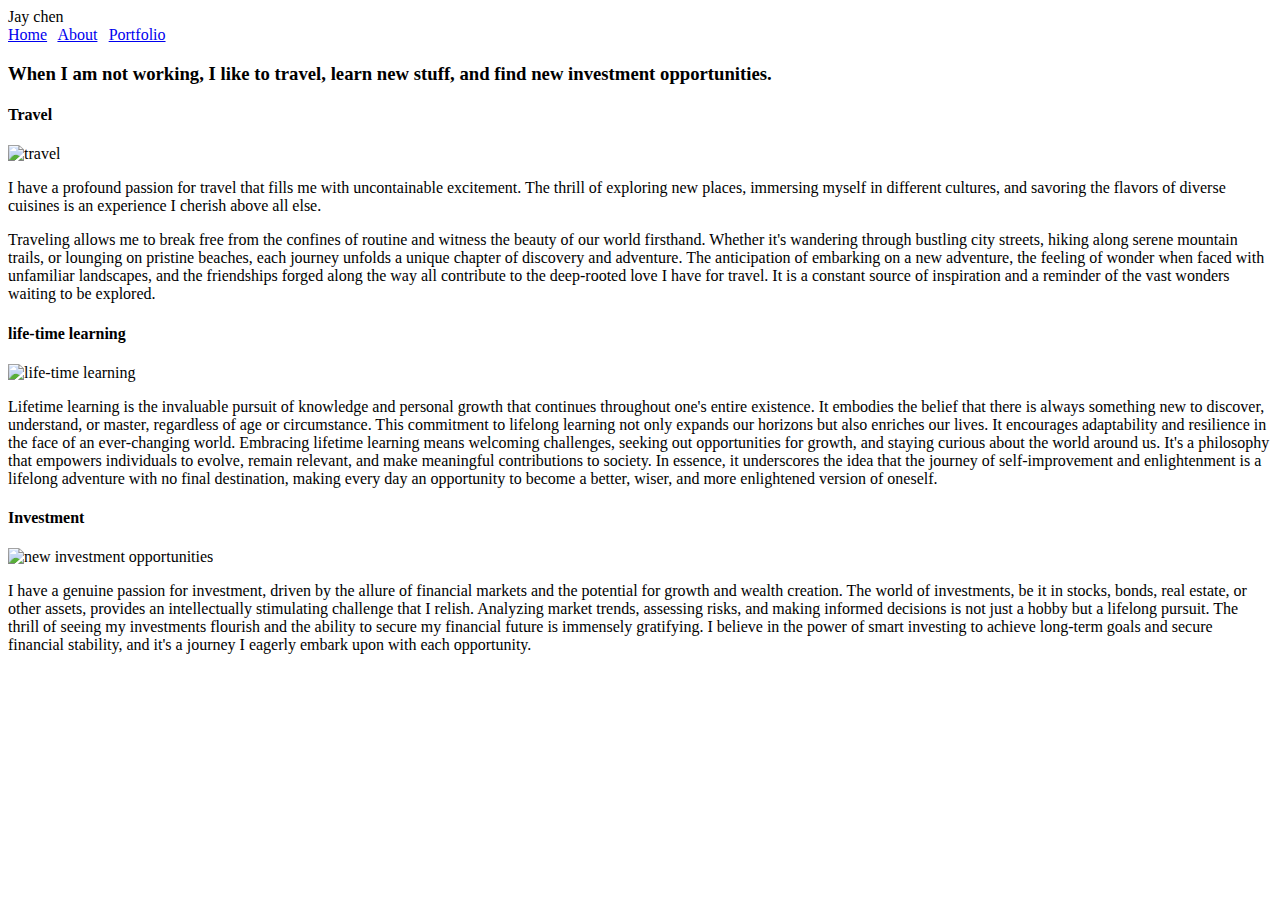
==== block04/personalweb1/about.html @ a8d2bb7e "new doc" ====
<!DOCTYPE html>
<html lang="en">

<head>
    <meta charset="UTF-8">
    <meta name="viewport" content="width=device-width, initial-scale=1.0">
    <link rel="stylesheet" href="/git-workflow01/block04/personalweb1/style.css">
    </link>
    <script src="/git-workflow01/block04/personalweb1/javascript.js"></script>
    <title>Jay Chen</title>
</head>

<body>
    <div class="title">
        <div class="subtitle">
            Jay chen
        </div>
        <div class="subtitle">
            <nav style="color: white;">
                <a href="/git-workflow01/block04/personalweb1/index.html">Home</a> |
                <a href="/git-workflow01/block04/personalweb1/about.html">About</a> |
                <a href="/git-workflow01/block04/personalweb1/portfolio.html">Portfolio</a> |
            </nav>
        </div>
    </div>
    <div>
        <div id="about">
            <h3>
                When I am not working, I like to travel, learn new stuff, and find new investment opportunities.
            </h3>
        </div>
        <h4 class="t2">Travel</h4>
        <div>

            <img class="picture_right"  src="/git-workflow01/block04/personalweb1/travel.png" alt="travel" />
            
            <P>
                I have a profound passion for travel that fills me with uncontainable excitement. The thrill of
                exploring new places, immersing myself in different cultures, and savoring the flavors of diverse
                cuisines is an experience I cherish above all else.
            </P>
            <p>
                Traveling allows me to break free from the confines
                of routine and witness the beauty of our world firsthand. Whether it's wandering through bustling
                city
                streets, hiking along serene mountain trails, or lounging on pristine beaches, each journey unfolds
                a
                unique chapter of discovery and adventure. The anticipation of embarking on a new adventure, the
                feeling
                of wonder when faced with unfamiliar landscapes, and the friendships forged along the way all
                contribute
                to the deep-rooted love I have for travel. It is a constant source of inspiration and a reminder of
                the
                vast wonders waiting to be explored.
            </P>
        </div>
        <h4 class="t2">life-time learning</h4>
        <div>
            <img class="picture_left" src="/git-workflow01/block04/personalweb1/book.png" alt="life-time learning" />
            <P>
                Lifetime learning is the invaluable pursuit of knowledge and personal growth that continues throughout
                one's entire existence. It embodies the belief that there is always something new to discover,
                understand, or master, regardless of age or circumstance. This commitment to lifelong learning not only
                expands our horizons but also enriches our lives. It encourages adaptability and resilience in the face
                of an ever-changing world. Embracing lifetime learning means welcoming challenges, seeking out
                opportunities for growth, and staying curious about the world around us. It's a philosophy that empowers
                individuals to evolve, remain relevant, and make meaningful contributions to society. In essence, it
                underscores the idea that the journey of self-improvement and enlightenment is a lifelong adventure with
                no final destination, making every day an opportunity to become a better, wiser, and more enlightened
                version of oneself.
            </P>
        </div>
        <h4 class="t2">Investment</h4>
        <div>
            <img class="picture_right" src="/git-workflow01/block04/personalweb1/invest.png" alt="new investment opportunities" />
            <P>
                I have a genuine passion for investment, driven by the allure of financial markets and the potential for
                growth and wealth creation. The world of investments, be it in stocks, bonds, real estate, or other
                assets, provides an intellectually stimulating challenge that I relish. Analyzing market trends,
                assessing risks, and making informed decisions is not just a hobby but a lifelong pursuit. The thrill of
                seeing my investments flourish and the ability to secure my financial future is immensely gratifying. I
                believe in the power of smart investing to achieve long-term goals and secure financial stability, and
                it's a journey I eagerly embark upon with each opportunity.
            </P>
        </div>

    </div>
</body>

</html>
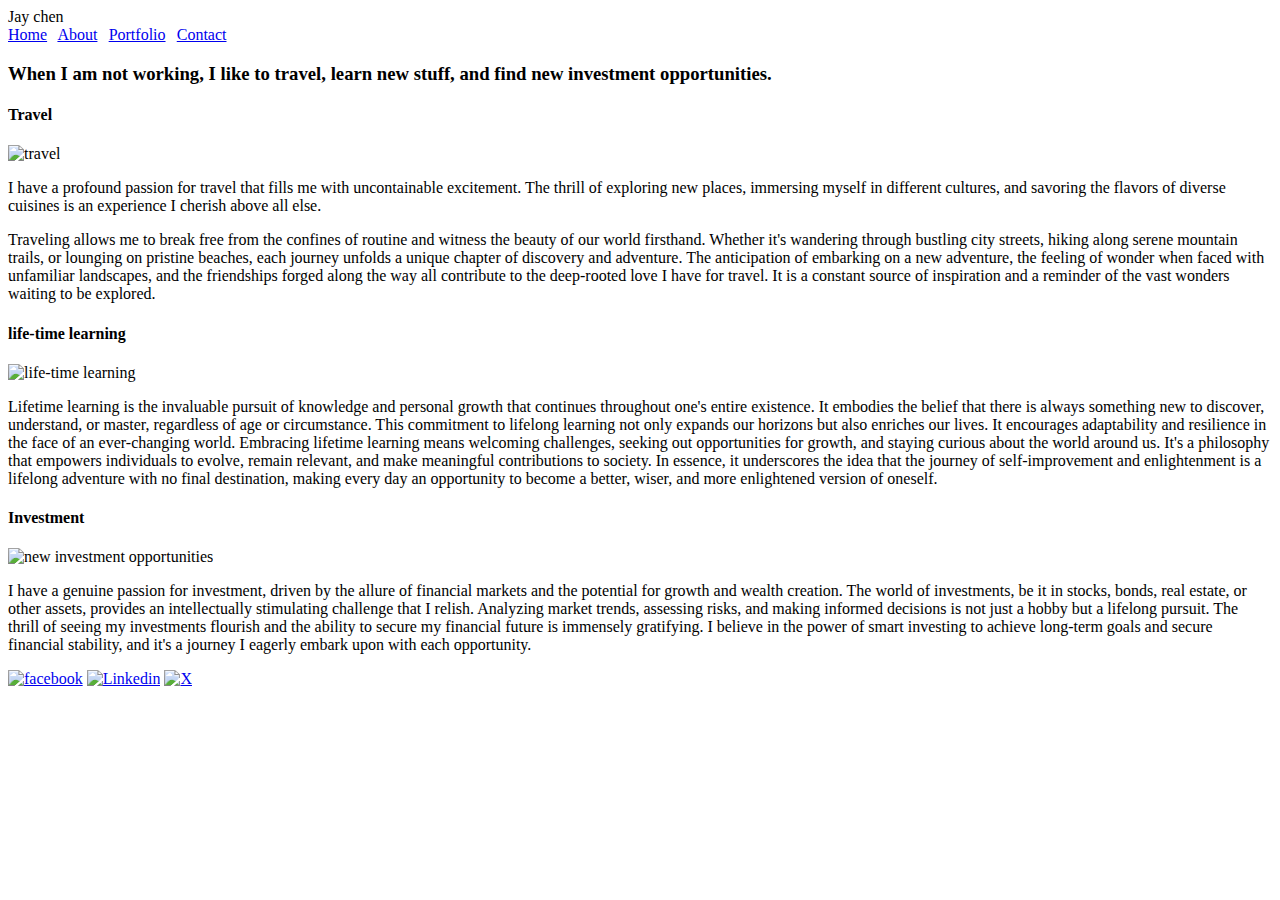
==== commit 9c08a26c: "hw2" ====
--- a/block04/personalweb1/about.html
+++ b/block04/personalweb1/about.html
@@ -16,10 +16,11 @@
             Jay chen
         </div>
         <div class="subtitle">
-            <nav style="color: white;">
+            <nav style="color: white; margin-right: 10px;">
                 <a href="/git-workflow01/block04/personalweb1/index.html">Home</a> |
-                <a href="/git-workflow01/block04/personalweb1/about.html">About</a> |
+                <a href="/git-workflow01/block04/personalweb1/about.html">About</a>  |
                 <a href="/git-workflow01/block04/personalweb1/portfolio.html">Portfolio</a> |
+                <a href="/git-workflow01/block04/personalweb1/contact.html">Contact</a> 
             </nav>
         </div>
     </div>
@@ -85,6 +86,13 @@
         </div>
 
     </div>
+
+    <footer class="foot">
+        <a href="https://www.facebook.com/"><img class="I1" src="https://stately-wisp-1298d8.netlify.app/images/facebook.svg" alt="facebook" /></a>
+        <a href="https://wwww.linkedin.com/in/zhehaochen/"> <img class="I1" src="https://stately-wisp-1298d8.netlify.app/images/linkedin.svg" alt="Linkedin" /></a>
+        <a href="https://twitter.com/"><img class="I1" src="https://stately-wisp-1298d8.netlify.app/images/twitter.svg" alt="X" /></a>
+
+    </footer>
 </body>
 
 </html>